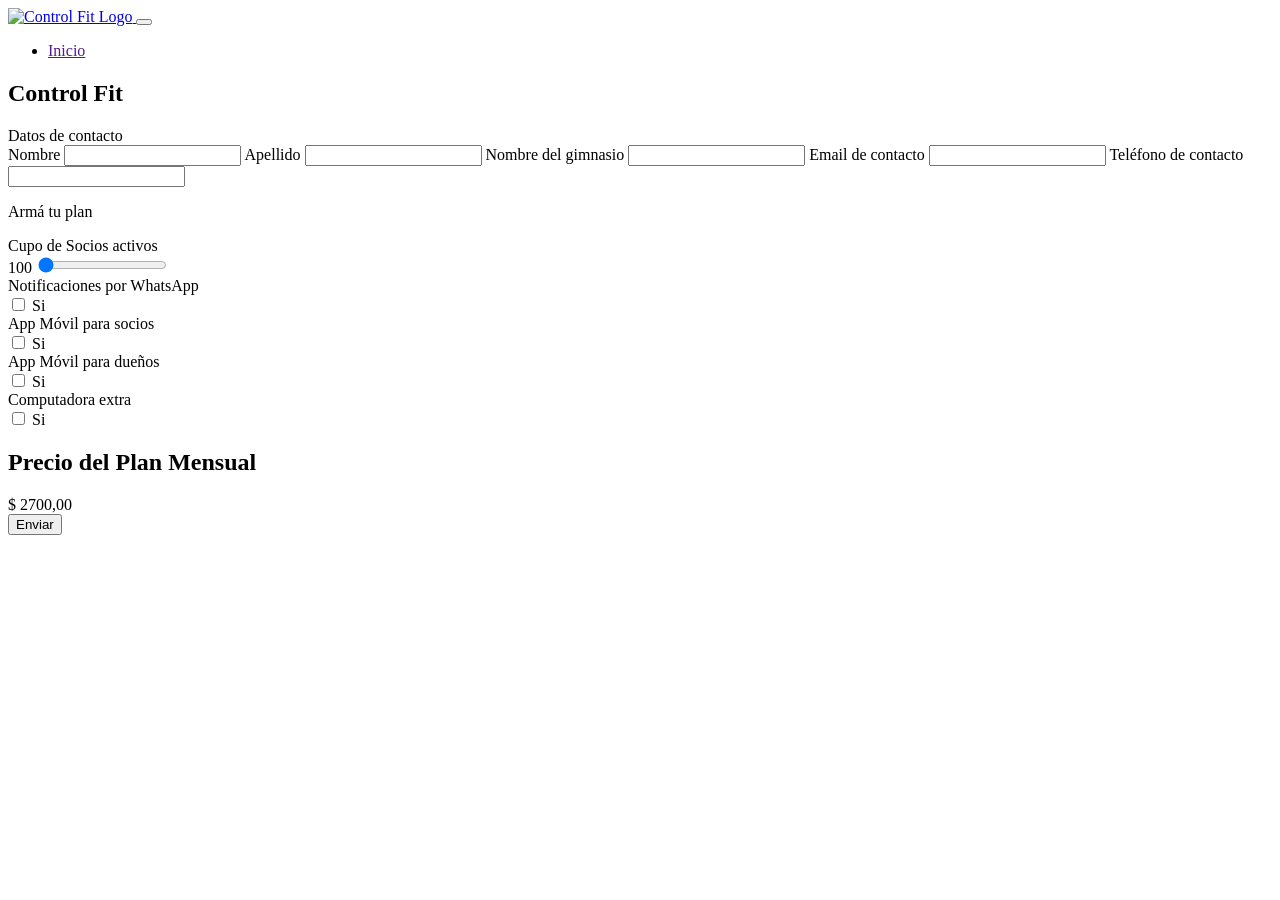
==== src/main/resources/templates/index.html @ a1cc2a85 "first commit" ====
<!DOCTYPE html>
<html xmlns="http://www.w3.org/1999/xhtml"
      xmlns:th="http://www.thymeleaf.org">
<head>
    <meta charset="UTF-8"/>
    <meta http-equiv="X-UA-Compatible" content="IE=edge"/>
    <meta name="viewport" content="width=device-width, initial-scale=1.0"/>
    <!--CSS Bootstrap-->
    <link rel="stylesheet" th:href="@{css/bootstrap.min.css}"/>
    <!-- CSS Main -->
    <link rel="stylesheet" th:href="@{css/main.css}"/>
    <title>Template</title>
</head>
<body>
    <!-- ===== Header Start ===== -->
    <header>
        <!-- ===== Navbar Start ===== -->
        <nav class="navbar navbar-expand-lg navbar-light bg-dark-main justify-content-between fixed-top">
            <div class="container">
                <!-- Brand Start -->
                <a href="#" class="navbar-brand img-w-50">
                    <img th:src="@{img/logo.png}" alt="Control Fit Logo" class="img-fluid"/>
                </a>
                <!-- Brand End -->
                <!-- Collapse Btn Start -->
                <button class="navbar-toggler" type="button" data-bs-toggle="collapse" data-bs-target="#navbarContent" aria-controls="navbarContent" aria-expanded="false" aria-label="Toggle navigation">
                    <span class="navbar-toggler-icon"></span>
                </button>
                <!-- Collapse Btn End -->
                <!-- Navbar Content Start -->
                <div class="collapse navbar-collapse text-light flex-grow-0" id="navbarContent">
                    <ul class="navbar-nav">
                        <li class="nav-item">
                            <a href="" class="nav-link active text-reset">Inicio</a>
                        </li>
                    </ul>
                </div>
                <!-- Navbar Content End -->
            </div>
        </nav>
        <!-- ===== Navbar End ===== -->
    </header>
    <!-- ===== Header End ===== -->
    <!-- ===== Main Content Start ===== -->
    <div class="container pt-2 mt-5 min-vh-100">
        <div class="row">
            <h2 class="w-100 fw-normal text-start h2">Control Fit</h2>
        </div>
        <!-- ===== Form Start ===== -->
        <form th:action="@{/form-data}" method="POST" th:object="${customer}">
            <!-- ===== Contact Info Start ===== -->            
            <div class="row justify-content-center g-0">
                <div class="card col-11 mt-3 mb-3 shadow">
                    <div class="card-header text-center text-light bg-dark-main d-flex flex-column justify-content-center">Datos de contacto</div>
                    <div class="card-body bg-light">
                        
                        <!-- Nombre -->
                        <label for="name" class="form-label">Nombre</label>
                        <input type="text" name="name" id="name" class="form-control mb-3"/> 
                        
                        <!-- lastName -->
                        <label for="lastName" class="form-label">Apellido</label>
                        <input type="text" name="lastName" id="lastName" class="form-control mb-3"/>
                        
                        <!-- Nombre del gimnasio -->
                        <label for="gymName" class="form-label">Nombre del gimnasio</label>
                        <input type="text" name="gymName" id="gymName" class="form-control mb-3"/>
                        
                        <!-- Email -->
                        <label for="email" class="form-label">Email de contacto</label>
                        <input type="text" class="form-control mb-3" name="email" id="email"/>
                        
                        <!-- Teléfono -->
                        <label for="phone" class="form-label">Teléfono de contacto</label>
                        <input type="tel" class="form-control mb-3" name="phone" id="phone"/>
                    
                    </div>
                </div>
            </div>
            <!-- ===== Contact Info End ===== -->
            <!-- ===== Building Plan Start ===== -->
            <p class="w-100 fw-light text-start h4">Armá tu plan</p>
            <!-- ===== Cards Start ===== -->
            <!-- ===== Card #1 ===== -->
            <div class="row justify-content-center g-0">
                <div class="card col-11 justify-content-center p-0 shadow">
                    <div class="card-header text-center text-light bg-dark-main">Cupo de Socios activos</div>
                    <div class="card-body bg-light">
                        <div class="form-group col-9 mx-auto pb-3">
                            <label for="range" class="form-label" id="rangeLabel">100</label>
                            <input name="numberOfMembers" type="range" class="form-range" id="range" min="100" max="1000" step="100" value="100"/>
                        </div>
                    </div>
                </div>
            </div>
            <!-- ===== Cards #2 - #5 ===== -->
            <div class="row justify-content-around g-0 ">
                <!-- Card #2 -->
                <div class="card col-11 col-sm-5 col-lg-2 mt-3 shadow">
                    <div class="card-header text-center text-light bg-dark-main height-headerCard d-flex flex-column justify-content-center h-40">Notificaciones por WhatsApp</div>
                    <div class="card-body pt-4 bg-light h-60">
                        <div class="d-flex justify-content-center mx-auto form-check">
                            <input name="notiWhatsapp" type="checkbox" class="form-check-input me-1" id="cWhatsapp"/>
                            <label for="cWhatsapp" class="form-check-label">Si</label>                        
                        </div>
                    </div>
                </div>
                <!-- Card #3 -->
                <div class="card col-11 col-sm-5 col-lg-2 mt-3 shadow">
                    <div class="card-header text-center text-light bg-dark-main height-headerCard d-flex flex-column justify-content-center h-40">App Móvil para socios</div>
                    <div class="card-body pt-4 bg-light h-60">
                        <div class="d-flex justify-content-center mx-auto form-check">
                            <input name="membersApp" type="checkbox" class="form-check-input me-1" id="cSocios"/>
                            <label for="cSocios" class="form-check-label">Si</label>                        
                        </div>
                    </div>
                </div>
                <!-- Card #4 -->
                <div class="card col-11 col-sm-5 col-lg-2 mt-3 shadow">
                    <div class="card-header text-center text-light bg-dark-main height-headerCard d-flex flex-column justify-content-center h-40">App Móvil para dueños</div>
                    <div class="card-body pt-4 bg-light h-60">
                        <div class="d-flex justify-content-center mx-auto form-check">
                            <input name="ownersApp" type="checkbox" class="form-check-input me-1" id="cDuenios"/>
                            <label for="cDuenios" class="form-check-label">Si</label>                        
                        </div>
                    </div>
                </div>
                <!-- Card #5 -->
                <div class="card col-11 col-sm-5 col-lg-2 mt-3 shadow">
                    <div class="card-header text-center text-light bg-dark-main height-headerCard d-flex flex-column justify-content-center h-40">Computadora extra</div>
                    <div class="card-body pt-4 bg-light h-60">
                        <div class="d-flex justify-content-center mx-auto form-check align-content-center">
                            <input name="extraComputer" type="checkbox" class="form-check-input me-1" id="cCompuExtra"/>
                            <label for="cCompuExtra" class="form-check-label">Si</label>                        
                        </div>
                    </div>
                </div>
            </div>
            <!-- ===== Cards End ===== -->
            <!-- ===== Building Plan Start ===== -->
            <!-- ===== Final Price Star ===== -->
            <div class="row pt-3 justify-content-center">
                <h2 class="col-11 fw-normal h2 text-center pt-3">Precio del Plan Mensual</h2>
                <div id="finalPrice" class="col-11 text-center m-3 p-3 h2 border border-2 border-danger rounded-pill">$ 2700,00</div>
            </div>
            <div class="row col-6 mx-auto">
                <button type="submit" class="btn btn-danger rounded-pill mb-3">Enviar</button>
                <!--<a th:href="@{/form-data}" role="button" onclick="this.parentNode.parentNode.submit();" class="btn btn-danger rounded-pill mb-3">Enviar</a> -->
            </div>
            <!-- ===== Final Price End ===== -->
        </form>
        <!-- ===== Form End ===== -->
    </div>
    <!-- ===== Main Content End ===== -->
    <!--JS Bootstrap-->
    <script th:src="@{js/bootstrap.bundle.min.js}"></script>
    <!-- JS Main -->
    <script th:src="@{js/main.js}"></script>
</body>
</html>
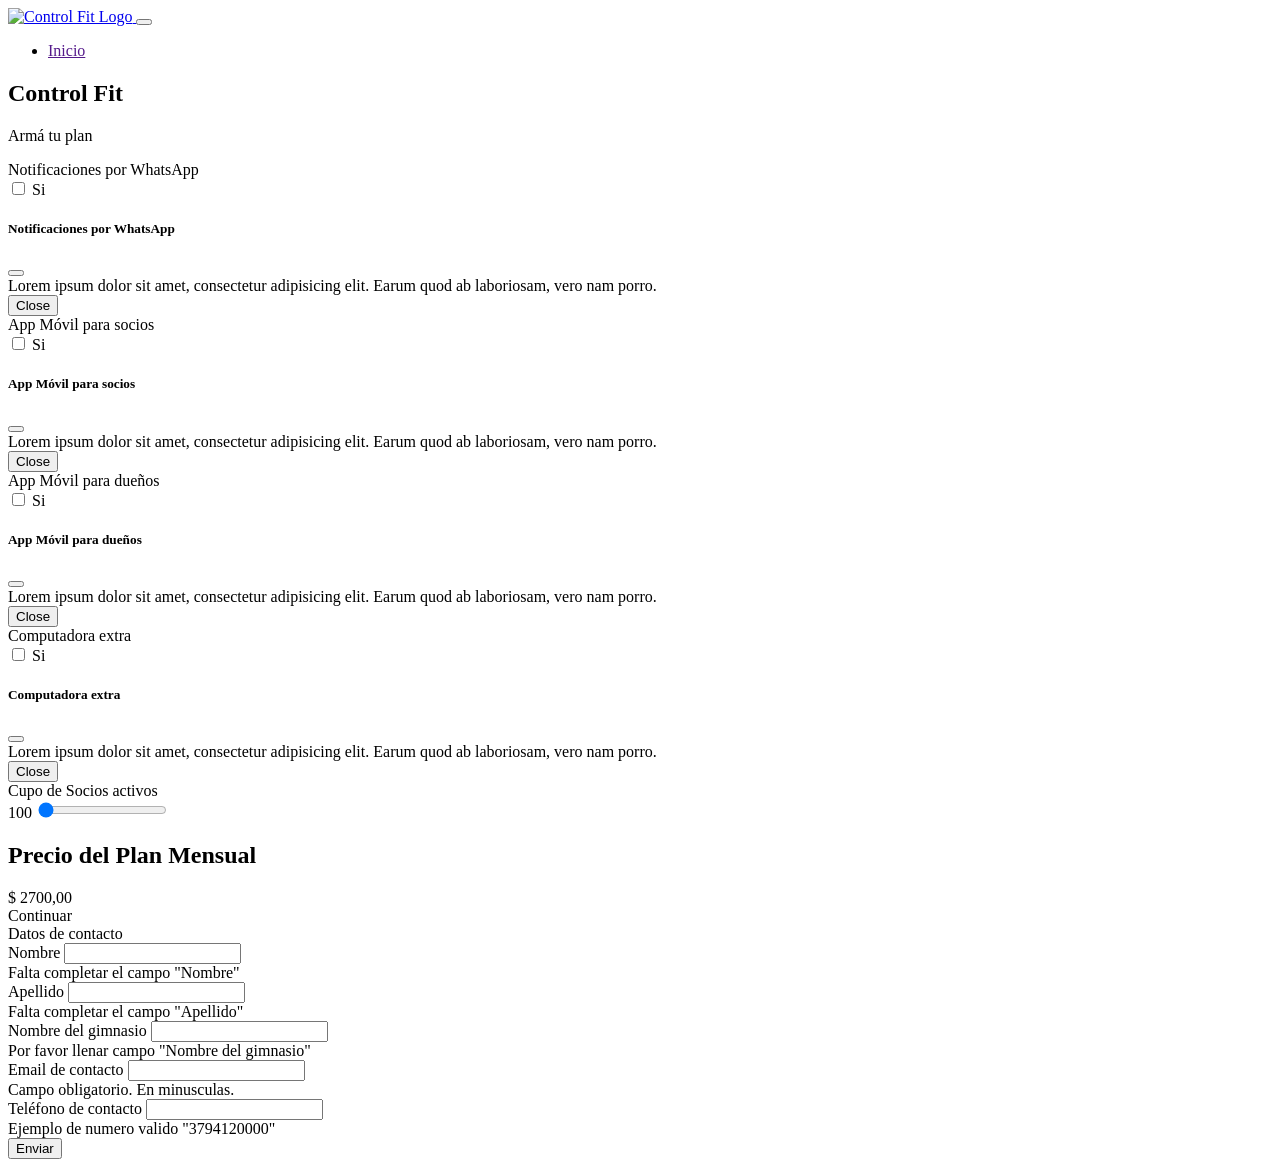
==== commit f6d8709c: "front changes" ====
--- a/src/main/resources/templates/index.html
+++ b/src/main/resources/templates/index.html
@@ -1,160 +1,290 @@
 <!DOCTYPE html>
 <html xmlns="http://www.w3.org/1999/xhtml"
       xmlns:th="http://www.thymeleaf.org">
-<head>
-    <meta charset="UTF-8"/>
-    <meta http-equiv="X-UA-Compatible" content="IE=edge"/>
-    <meta name="viewport" content="width=device-width, initial-scale=1.0"/>
-    <!--CSS Bootstrap-->
-    <link rel="stylesheet" th:href="@{css/bootstrap.min.css}"/>
-    <!-- CSS Main -->
-    <link rel="stylesheet" th:href="@{css/main.css}"/>
-    <title>Template</title>
-</head>
-<body>
-    <!-- ===== Header Start ===== -->
-    <header>
-        <!-- ===== Navbar Start ===== -->
-        <nav class="navbar navbar-expand-lg navbar-light bg-dark-main justify-content-between fixed-top">
-            <div class="container">
-                <!-- Brand Start -->
-                <a href="#" class="navbar-brand img-w-50">
-                    <img th:src="@{img/logo.png}" alt="Control Fit Logo" class="img-fluid"/>
-                </a>
-                <!-- Brand End -->
-                <!-- Collapse Btn Start -->
-                <button class="navbar-toggler" type="button" data-bs-toggle="collapse" data-bs-target="#navbarContent" aria-controls="navbarContent" aria-expanded="false" aria-label="Toggle navigation">
-                    <span class="navbar-toggler-icon"></span>
-                </button>
-                <!-- Collapse Btn End -->
-                <!-- Navbar Content Start -->
-                <div class="collapse navbar-collapse text-light flex-grow-0" id="navbarContent">
-                    <ul class="navbar-nav">
-                        <li class="nav-item">
-                            <a href="" class="nav-link active text-reset">Inicio</a>
-                        </li>
-                    </ul>
-                </div>
-                <!-- Navbar Content End -->
+    <head>
+        <meta charset="UTF-8"/>
+        <meta http-equiv="X-UA-Compatible" content="IE=edge"/>
+        <meta name="viewport" content="width=device-width, initial-scale=1.0"/>
+        <!--CSS Bootstrap-->
+        <link rel="stylesheet" th:href="@{css/bootstrap.min.css}"/>
+        <!-- CSS Main -->
+        <link rel="stylesheet" th:href="@{css/main.css}"/>
+        <!--JS Font Awesome -->
+        <link rel="stylesheet" th:href="@{https://cdnjs.cloudflare.com/ajax/libs/font-awesome/6.2.1/css/all.min.css}" integrity="sha512-MV7K8+y+gLIBoVD59lQIYicR65iaqukzvf/nwasF0nqhPay5w/9lJmVM2hMDcnK1OnMGCdVK+iQrJ7lzPJQd1w==" crossorigin="anonymous" referrerpolicy="no-referrer" />
+        <title>Control Fit</title>
+    </head>
+    <body>
+        <!-- ===== Header Start ===== -->
+        <header>
+            <!-- ===== Navbar Start ===== -->
+            <nav class="navbar navbar-expand-lg navbar-light bg-dark-main justify-content-between fixed-top">
+                <div class="container">
+                    <!-- Brand Start -->
+                    <a href="#" class="navbar-brand img-w-50">
+                        <img th:src="@{img/logo.png}" alt="Control Fit Logo" class="img-fluid"/>
+                    </a>
+                    <!-- Brand End -->
+                    <!-- Collapse Btn Start -->
+                    <button class="navbar-toggler" type="button" data-bs-toggle="collapse" data-bs-target="#navbarContent" aria-controls="navbarContent" aria-expanded="false" aria-label="Toggle navigation">
+                        <span class="navbar-toggler-icon"></span>
+                    </button>
+                    <!-- Collapse Btn End -->
+                    <!-- Navbar Content Start -->
+                    <div class="collapse navbar-collapse text-light flex-grow-0" id="navbarContent">
+                        <ul class="navbar-nav">
+                            <li class="nav-item">
+                                <a href="" class="nav-link active text-reset" th:text="#{button.home}">Inicio</a>
+                            </li>
+                        </ul>
+                    </div>
+                    <!-- Navbar Content End -->
+                </div>
+            </nav>
+            <!-- ===== Navbar End ===== -->
+        </header>
+        <!-- ===== Header End ===== -->
+        <!-- ===== Main Content Start ===== -->
+        <div class="container pt-2 mt-5 min-vh-100">
+            <div class="row">
+                <h2 class="w-100 fw-normal text-start h2" th:text="#{title.main-title}">Control Fit</h2>
             </div>
-        </nav>
-        <!-- ===== Navbar End ===== -->
-    </header>
-    <!-- ===== Header End ===== -->
-    <!-- ===== Main Content Start ===== -->
-    <div class="container pt-2 mt-5 min-vh-100">
-        <div class="row">
-            <h2 class="w-100 fw-normal text-start h2">Control Fit</h2>
+            <!-- ===== Form Start ===== -->
+            <form th:action="@{/form-data}" method="POST" th:object="${customer}" class="needs-validation" novalidate>
+
+                <!-- ===== Building Plan Start ===== -->
+                <p class="w-100 fw-light text-start h4" th:text="#{subtitle.sub-title}">Armá tu plan</p>
+                <!-- ===== Cards Start ===== -->
+
+                <!-- ===== Cards #1 - #4 ===== -->
+                <div class="row justify-content-around g-0 ">
+                    <!-- Card #1 -->
+                    <div class="card col-11 col-sm-5 col-lg-2 mt-3 shadow">
+                        <div class="card-header text-center text-light bg-dark-main height-headerCard d-flex align-items-center justify-content-between h-40 px-1">
+                            <span class="px-2" th:text="#{checkbox.first-check}">Notificaciones por WhatsApp</span>
+                            <!-- Button trigger modal Card #1 -->
+                            <a role="button" class="text-white" data-bs-toggle="modal" data-bs-target="#card-1-modal">
+                                <i class="fa-regular fa-circle-question pe-2"></i>
+                            </a>
+                        </div>
+                        <div class="card-body pt-4 bg-light h-60">
+                            <div class="d-flex justify-content-center mx-auto form-check">
+                                <input name="notiWhatsapp" type="checkbox" class="form-check-input me-1" id="cWhatsapp"/>
+                                <label for="cWhatsapp" class="form-check-label" th:text="#{check.fi-check}">Si</label>                        
+                            </div>
+                        </div>
+                    </div>
+                    <!-- Modal Card #1 Start-->                    
+                    <div class="modal fade" id="card-1-modal" tabindex="-1" aria-labelledby="Card#1ModalLabel" aria-hidden="true">
+                        <div class="modal-dialog modal-dialog-centered">
+                            <div class="modal-content">
+                                <div class="modal-header bg-dark-main text-light text-start">
+                                    <h5 class="modal-title" id="exampleModalLabel" th:text="#{checkbox.first-check}">Notificaciones por WhatsApp</h5>
+                                    <button type="button" class="btn-close btn-close-white" data-bs-dismiss="modal" aria-label="Close"></button>
+                                </div>
+                                <div class="modal-body">
+                                    Lorem ipsum dolor sit amet, consectetur adipisicing elit. Earum quod ab laboriosam, vero nam porro.
+                                </div>
+                                <button type="button" class="btn btn-danger rounded-pill mx-auto mb-3 w-25" data-bs-dismiss="modal">Close</button>                                
+                            </div>
+                        </div>
+                    </div>
+                    <!-- Modal Card #1 End-->
+                    <!-- Card #2 -->
+                    <div class="card col-11 col-sm-5 col-lg-2 mt-3 shadow">
+                        <div class="card-header text-center text-light bg-dark-main height-headerCard d-flex align-items-center justify-content-between h-40 px-1">
+                            <span class="px-2" th:text="#{checkbox.second-check}">App Móvil para socios</span>
+                            <!-- Button trigger modal Card #2 -->
+                            <a role="button" class="text-white" data-bs-toggle="modal" data-bs-target="#card-2-modal">
+                                <i class="fa-regular fa-circle-question pe-2"></i>
+                            </a>
+                        </div>
+                        <div class="card-body pt-4 bg-light h-60">
+                            <div class="d-flex justify-content-center mx-auto form-check">
+                                <input name="membersApp" type="checkbox" class="form-check-input me-1" id="cSocios"/>
+                                <label for="cSocios" class="form-check-label" th:text="#{check.s-check}">Si</label>                        
+                            </div>
+                        </div>
+                    </div>
+                    <!-- Modal Card #2 Start-->                    
+                    <div class="modal fade" id="card-2-modal" tabindex="-1" aria-labelledby="Card#2ModalLabel" aria-hidden="true">
+                        <div class="modal-dialog modal-dialog-centered">
+                            <div class="modal-content">
+                                <div class="modal-header bg-dark-main text-light text-start">
+                                    <h5 class="modal-title" id="exampleModalLabel" th:text="#{checkbox.second-check}">App Móvil para socios</h5>
+                                    <button type="button" class="btn-close btn-close-white" data-bs-dismiss="modal" aria-label="Close"></button>
+                                </div>
+                                <div class="modal-body">
+                                    Lorem ipsum dolor sit amet, consectetur adipisicing elit. Earum quod ab laboriosam, vero nam porro.
+                                </div>
+                                <button type="button" class="btn btn-danger rounded-pill mx-auto mb-3 w-25" data-bs-dismiss="modal">Close</button>                                
+                            </div>
+                        </div>
+                    </div>
+                    <!-- Modal Card #2 End-->
+                    <!-- Card #3 -->
+                    <div class="card col-11 col-sm-5 col-lg-2 mt-3 shadow">
+                        <div class="card-header text-center text-light bg-dark-main height-headerCard d-flex align-items-center justify-content-between h-40 px-1">
+                            <span class="px-2" th:text="#{checkbox.third-check}">App Móvil para dueños</span>
+                            <!-- Button trigger modal Card #3 -->
+                            <a role="button" class="text-white" data-bs-toggle="modal" data-bs-target="#card-3-modal">
+                                <i class="fa-regular fa-circle-question pe-2"></i>
+                            </a>
+                        </div>
+                        <div class="card-body pt-4 bg-light h-60">
+                            <div class="d-flex justify-content-center mx-auto form-check">
+                                <input name="ownersApp" type="checkbox" class="form-check-input me-1" id="cDuenios"/>
+                                <label for="cDuenios" class="form-check-label" th:text="#{check.t-check}">Si</label>                        
+                            </div>
+                        </div>
+                    </div>
+                    <!-- Modal Card #3 Start-->                    
+                    <div class="modal fade" id="card-3-modal" tabindex="-1" aria-labelledby="Card#3ModalLabel" aria-hidden="true">
+                        <div class="modal-dialog modal-dialog-centered">
+                            <div class="modal-content">
+                                <div class="modal-header bg-dark-main text-light text-start">
+                                    <h5 class="modal-title" id="exampleModalLabel" th:text="#{checkbox.third-check}">App Móvil para dueños</h5>
+                                    <button type="button" class="btn-close btn-close-white" data-bs-dismiss="modal" aria-label="Close"></button>
+                                </div>
+                                <div class="modal-body">
+                                    Lorem ipsum dolor sit amet, consectetur adipisicing elit. Earum quod ab laboriosam, vero nam porro.
+                                </div>
+                                <button type="button" class="btn btn-danger rounded-pill mx-auto mb-3 w-25" data-bs-dismiss="modal">Close</button>                                
+                            </div>
+                        </div>
+                    </div>
+                    <!-- Modal Card #3 End-->
+                    <!-- Card #4 -->
+                    <div class="card col-11 col-sm-5 col-lg-2 mt-3 shadow">
+                        <div class="card-header text-center text-light bg-dark-main height-headerCard d-flex align-items-center justify-content-between h-40 px-1">
+                            <span class="px-2" th:text="#{checkbox.fourth-check}">Computadora extra</span>
+                            <!-- Button trigger modal Card #4 -->
+                            <a role="button" class="text-white" data-bs-toggle="modal" data-bs-target="#card-4-modal">
+                                <i class="fa-regular fa-circle-question pe-2"></i>
+                            </a>
+                        </div>
+                        <div class="card-body pt-4 bg-light h-60">
+                            <div class="d-flex justify-content-center mx-auto form-check align-content-center">
+                                <input name="extraComputer" type="checkbox" class="form-check-input me-1" id="cCompuExtra"/>
+                                <label for="cCompuExtra" class="form-check-label" th:text="#{check.fo-check}">Si</label>                        
+                            </div>
+                        </div>
+                    </div>
+                </div>
+                <!-- Modal Card #4 Start-->                    
+                <div class="modal fade" id="card-4-modal" tabindex="-1" aria-labelledby="Card#4ModalLabel" aria-hidden="true">
+                    <div class="modal-dialog modal-dialog-centered">
+                        <div class="modal-content">
+                            <div class="modal-header bg-dark-main text-light text-start">
+                                <h5 class="modal-title" id="exampleModalLabel" th:text="#{checkbox.fourth-check}">Computadora extra</h5>
+                                <button type="button" class="btn-close btn-close-white" data-bs-dismiss="modal" aria-label="Close"></button>
+                            </div>
+                            <div class="modal-body">
+                                Lorem ipsum dolor sit amet, consectetur adipisicing elit. Earum quod ab laboriosam, vero nam porro.
+                            </div>
+                            <button type="button" class="btn btn-danger rounded-pill mx-auto mb-3 w-25" data-bs-dismiss="modal">Close</button>                                
+                        </div>
+                    </div>
+                </div>
+                <!-- Modal Card #4 End-->
+                <!-- ===== Card #5 ===== -->
+                <div class="row justify-content-center g-0 pt-4">
+                    <div class="card col-11 justify-content-center p-0 shadow">
+                        <div class="card-header text-center text-light bg-dark-main" th:text="#{input.range}">Cupo de Socios activos</div>
+                        <div class="card-body bg-light">
+                            <div class="form-group col-9 mx-auto pb-3">
+                                <label for="range" class="form-label" id="rangeLabel">100</label>
+                                <input name="numberOfMembers" type="range" class="form-range" id="range" min="100" max="1000" step="100" value="100"/>
+                            </div>
+                        </div>
+                    </div>
+                </div>
+                <!-- ===== Cards End ===== -->
+                <!-- ===== Building Plan Start ===== -->
+                <!-- ===== Final Price Star ===== -->
+                <div class="row justify-content-center">
+                    <h2 class="col-11 fw-normal h2 text-center pt-3" th:text="#{label.price}">Precio del Plan Mensual</h2>
+                    <div id="finalPrice" name="finalPrice"class="col-11 text-center m-3 p-3 h2 border border-2 border-danger rounded-pill">$ 2700,00</div>
+                </div>
+                <!-- ==== Continue button Start ==== -->
+                <div class="row col-6 mx-auto">
+                    <a class="btn btn-danger rounded-pill mb-3" id="continue-button" th:text="#{button.next}">Continuar</a>
+                </div>
+                <!-- ==== Continue button end ==== -->
+                <!-- ===== Final Price End ===== -->
+                <!-- ===== Contact Info Start ===== -->            
+                <div class="row justify-content-center g-0 d-none" id="contact-form">
+                    <div class="card col-11 mt-3 mb-3 shadow">
+                        <div class="card-header text-center text-light bg-dark-main d-flex flex-column justify-content-center" th:text="#{data.customer}">
+                            Datos de contacto
+                        </div>
+                        <div class="card-body bg-light">
+
+                            <!-- Nombre -->
+                            <div>
+                                <label for="name" class="form-label " th:text="#{customer.name}">Nombre</label>
+                                <input type="text" name="name" id="name" class="form-control mb-3"  pattern="[a-zA-ZàáâäãåąčćęèéêëėįìíîïłńòóôöõøùúûüųūÿýżźñçčšžÀÁÂÄÃÅĄĆČĖĘÈÉÊËÌÍÎÏĮŁŃÒÓÔÖÕØÙÚÛÜŲŪŸÝŻŹÑßÇŒÆČŠŽ∂ð ,.'-]{2,48}" required />
+                                <div class="invalid-feedback" th:text="#{invalid.name}">
+                                    Falta completar el campo "Nombre"
+                                </div>
+                            </div>
+                            <!-- lastName -->
+                            <div>
+                                <label for="lastName" class="form-label" th:text="#{customer.last-name}">Apellido</label>
+                                <input type="text" name="lastName" id="lastName" class="form-control mb-3"  pattern="[a-zA-ZàáâäãåąčćęèéêëėįìíîïłńòóôöõøùúûüųūÿýżźñçčšžÀÁÂÄÃÅĄĆČĖĘÈÉÊËÌÍÎÏĮŁŃÒÓÔÖÕØÙÚÛÜŲŪŸÝŻŹÑßÇŒÆČŠŽ∂ð ,.'-]{2,48}" required/>
+                                <div class="invalid-feedback" th:text="#{invalid.last-name}">
+                                    Falta completar el campo "Apellido"
+                                </div>
+                            </div>
+                            <!-- Nombre del gimnasio -->
+                            <div>
+                                <label for="gymName" class="form-label" th:text="#{customer.gym-name}">Nombre del gimnasio</label>
+                                <input type="text" name="gymName" id="gymName" class="form-control mb-3" pattern="^[a-zA-Z0-9\_\-]{4,16}$"
+                                       required />
+                                <div class="invalid-feedback" th:text="#{invalid.gym-name}">
+                                    Por favor llenar campo "Nombre del gimnasio"
+                                </div>
+                            </div>
+                            <!-- Email -->
+                            <div>
+                                <label for="email" class="form-label" th:text="#{customer.email}">Email de contacto</label>
+                                <input type="email" class="form-control mb-3" name="email" id="email" pattern="[a-z0-9._%+-]+@[a-z0-9.-]+\.[a-z]{2,4}$" required />
+
+                                <div class="invalid-feedback" th:text="#{invalid.email}">
+                                    Campo obligatorio. En minusculas.
+                                </div>
+                            </div>
+                            <!-- Teléfono -->
+                            <div>
+                                <label for="phone" class="form-label" th:text="#{customer.phone}">Teléfono de contacto</label>
+                                <input type="tel" class="form-control mb-3" name="phone" id="phone"  pattern="^\d{7,20}$"
+                                       required />
+                                <div class="invalid-feedback" th:text="#{invalid.phone}">
+                                    Ejemplo de numero valido "3794120000"
+                                </div>
+                            </div>
+                        </div>
+                        <!-- ==== Submit button star ==== -->
+                        <div class="row col-6 mx-auto">
+                            <button type="submit" class="btn btn-danger rounded-pill mb-3" th:text="#{button.send}">Enviar</button>
+                        </div>
+                        <!-- ==== Submit button end ==== -->
+                    </div>
+                </div>
+                <!-- ===== Contact Info End ===== -->
+            </form>
+            <!-- ===== Form End ===== -->
         </div>
-        <!-- ===== Form Start ===== -->
-        <form th:action="@{/form-data}" method="POST" th:object="${customer}">
-            <!-- ===== Contact Info Start ===== -->            
-            <div class="row justify-content-center g-0">
-                <div class="card col-11 mt-3 mb-3 shadow">
-                    <div class="card-header text-center text-light bg-dark-main d-flex flex-column justify-content-center">Datos de contacto</div>
-                    <div class="card-body bg-light">
-                        
-                        <!-- Nombre -->
-                        <label for="name" class="form-label">Nombre</label>
-                        <input type="text" name="name" id="name" class="form-control mb-3"/> 
-                        
-                        <!-- lastName -->
-                        <label for="lastName" class="form-label">Apellido</label>
-                        <input type="text" name="lastName" id="lastName" class="form-control mb-3"/>
-                        
-                        <!-- Nombre del gimnasio -->
-                        <label for="gymName" class="form-label">Nombre del gimnasio</label>
-                        <input type="text" name="gymName" id="gymName" class="form-control mb-3"/>
-                        
-                        <!-- Email -->
-                        <label for="email" class="form-label">Email de contacto</label>
-                        <input type="text" class="form-control mb-3" name="email" id="email"/>
-                        
-                        <!-- Teléfono -->
-                        <label for="phone" class="form-label">Teléfono de contacto</label>
-                        <input type="tel" class="form-control mb-3" name="phone" id="phone"/>
-                    
-                    </div>
-                </div>
-            </div>
-            <!-- ===== Contact Info End ===== -->
-            <!-- ===== Building Plan Start ===== -->
-            <p class="w-100 fw-light text-start h4">Armá tu plan</p>
-            <!-- ===== Cards Start ===== -->
-            <!-- ===== Card #1 ===== -->
-            <div class="row justify-content-center g-0">
-                <div class="card col-11 justify-content-center p-0 shadow">
-                    <div class="card-header text-center text-light bg-dark-main">Cupo de Socios activos</div>
-                    <div class="card-body bg-light">
-                        <div class="form-group col-9 mx-auto pb-3">
-                            <label for="range" class="form-label" id="rangeLabel">100</label>
-                            <input name="numberOfMembers" type="range" class="form-range" id="range" min="100" max="1000" step="100" value="100"/>
-                        </div>
-                    </div>
-                </div>
-            </div>
-            <!-- ===== Cards #2 - #5 ===== -->
-            <div class="row justify-content-around g-0 ">
-                <!-- Card #2 -->
-                <div class="card col-11 col-sm-5 col-lg-2 mt-3 shadow">
-                    <div class="card-header text-center text-light bg-dark-main height-headerCard d-flex flex-column justify-content-center h-40">Notificaciones por WhatsApp</div>
-                    <div class="card-body pt-4 bg-light h-60">
-                        <div class="d-flex justify-content-center mx-auto form-check">
-                            <input name="notiWhatsapp" type="checkbox" class="form-check-input me-1" id="cWhatsapp"/>
-                            <label for="cWhatsapp" class="form-check-label">Si</label>                        
-                        </div>
-                    </div>
-                </div>
-                <!-- Card #3 -->
-                <div class="card col-11 col-sm-5 col-lg-2 mt-3 shadow">
-                    <div class="card-header text-center text-light bg-dark-main height-headerCard d-flex flex-column justify-content-center h-40">App Móvil para socios</div>
-                    <div class="card-body pt-4 bg-light h-60">
-                        <div class="d-flex justify-content-center mx-auto form-check">
-                            <input name="membersApp" type="checkbox" class="form-check-input me-1" id="cSocios"/>
-                            <label for="cSocios" class="form-check-label">Si</label>                        
-                        </div>
-                    </div>
-                </div>
-                <!-- Card #4 -->
-                <div class="card col-11 col-sm-5 col-lg-2 mt-3 shadow">
-                    <div class="card-header text-center text-light bg-dark-main height-headerCard d-flex flex-column justify-content-center h-40">App Móvil para dueños</div>
-                    <div class="card-body pt-4 bg-light h-60">
-                        <div class="d-flex justify-content-center mx-auto form-check">
-                            <input name="ownersApp" type="checkbox" class="form-check-input me-1" id="cDuenios"/>
-                            <label for="cDuenios" class="form-check-label">Si</label>                        
-                        </div>
-                    </div>
-                </div>
-                <!-- Card #5 -->
-                <div class="card col-11 col-sm-5 col-lg-2 mt-3 shadow">
-                    <div class="card-header text-center text-light bg-dark-main height-headerCard d-flex flex-column justify-content-center h-40">Computadora extra</div>
-                    <div class="card-body pt-4 bg-light h-60">
-                        <div class="d-flex justify-content-center mx-auto form-check align-content-center">
-                            <input name="extraComputer" type="checkbox" class="form-check-input me-1" id="cCompuExtra"/>
-                            <label for="cCompuExtra" class="form-check-label">Si</label>                        
-                        </div>
-                    </div>
-                </div>
-            </div>
-            <!-- ===== Cards End ===== -->
-            <!-- ===== Building Plan Start ===== -->
-            <!-- ===== Final Price Star ===== -->
-            <div class="row pt-3 justify-content-center">
-                <h2 class="col-11 fw-normal h2 text-center pt-3">Precio del Plan Mensual</h2>
-                <div id="finalPrice" class="col-11 text-center m-3 p-3 h2 border border-2 border-danger rounded-pill">$ 2700,00</div>
-            </div>
-            <div class="row col-6 mx-auto">
-                <button type="submit" class="btn btn-danger rounded-pill mb-3">Enviar</button>
-                <!--<a th:href="@{/form-data}" role="button" onclick="this.parentNode.parentNode.submit();" class="btn btn-danger rounded-pill mb-3">Enviar</a> -->
-            </div>
-            <!-- ===== Final Price End ===== -->
-        </form>
-        <!-- ===== Form End ===== -->
-    </div>
-    <!-- ===== Main Content End ===== -->
-    <!--JS Bootstrap-->
-    <script th:src="@{js/bootstrap.bundle.min.js}"></script>
-    <!-- JS Main -->
-    <script th:src="@{js/main.js}"></script>
-</body>
+        <!-- ===== Main Content End ===== -->
+        <!--JS Bootstrap-->
+        <!--<script th:src="@{js/bootstrap.bundle.min.js}"></script>-->
+        <script src="https://cdn.jsdelivr.net/npm/bootstrap@5.1.3/dist/js/bootstrap.bundle.min.js"
+        integrity="sha384-ka7Sk0Gln4gmtz2MlQnikT1wXgYsOg+OMhuP+IlRH9sENBO0LRn5q+8nbTov4+1p"
+        crossorigin="anonymous"></script>
+        <!-- JS Validacion formulario -->
+        <script th:src="@{js/validar.js}"></script>
+        <script src="../static/js/validar.js"></script>
+        <!-- JS Main -->
+        <script th:src="@{js/main.js}"></script>
+        <script src="../static/js/main.js"></script>
+    </body>
 </html>
